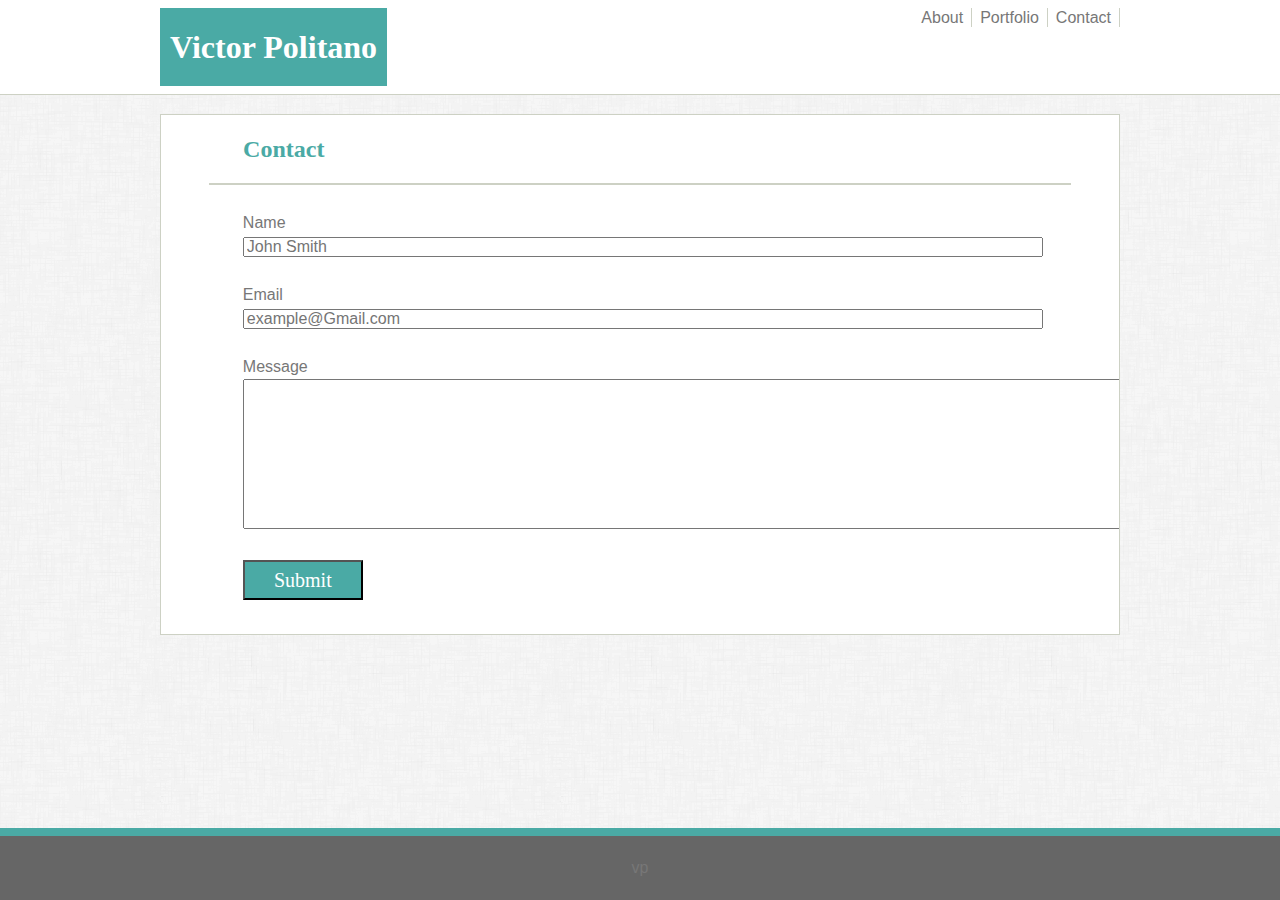
==== contact.html @ b347458d "added container-fluid to section divided index into rows and columns" ====
<!DOCTYPE html>
<html lang="en-us">

<head>
  <meta charset="UTF-8">
  <title>Contact</title>
  <link rel="stylesheet" href="https://stackpath.bootstrapcdn.com/bootstrap/4.3.1/css/bootstrap.min.css" integrity="sha384-ggOyR0iXCbMQv3Xipma34MD+dH/1fQ784/j6cY/iJTQUOhcWr7x9JvoRxT2MZw1T" crossorigin="anonymous">
  <link rel="stylesheet" type="text/css" href="assets/css/style.css">

</head>

<body>

                        <nav class="navbar navbar-expand-sm bg-white fixed-top">
                            <div class="centerPage">
                              <h1>Victor Politano</h1>
                              <a href="contact.html">Contact</a>
                              <a href="portfolio.html">Portfolio</a>
                              <a href="index.html">About</a>
                              </div>
                           </nav>
                         
                          
                  
        <br>
      
      
      <section>
             <div class="mainBox">
              
                      <h2>Contact</h2>
                      <hr>
                        <form method="POST" action="mailto:viant3ucf@gmail.com" enctype="text/plain">
                                Name<br>
                                <input type="text" name="Name" class="textBoxStandard" placeholder="John Smith"><br><br>
                                Email<br>
                                <input type="text" name="Email" class="textBoxStandard" placeholder="example@Gmail.com"><br><br>
                                Message<br>
                                    <textarea class="hideScroll" Name="Message" rows="6" cols="108" wrap="soft"></textarea><br><br>
                                    <input type="submit" value="Submit">
                        </form><br>
                            
            </div>
      </section>

    
      <div class="footer">
            vp
      </div>
</body>

</html>
---- assets/css/style.css ----
header {
  position: fixed;
  top: 0;
  left: 0;
  background-color: #ffffff;
  padding: 20px 0px 20px 0px;
  width: 100%;
}

body {
    background-image: url("../images/dust_scratches.png");
}

a {
    color: #777777;
    padding: 8px;
    text-align: center;
    text-decoration: none;
    float: right;
    border-right: .5px solid #CDD1C4;
    line-height: 3px;
}

.anchorRight{
  clear: both;
  float: right;
}

a:hover {
    color: #4aaaa5;
}

section {
    background-color: #ffffff;
    width: 960px; 
    margin: 0 auto;
    border: .5px;
    border-color: #CDD1C4;
    border-style: solid;
    margin-top: 7%; 
}



hr {
    border: 0;
    color: #CDD1C4;
    background: #CDD1C4;
    width: 90%;
    height: 1.5px;
    margin-top: 0;
}

h1 {
    background-color: #4aaaa5;
    color: #ffffff;
    padding: 20px 10px 20px 10px;
    font-weight: 600;
    font-size: 2em; 
    float: left;
    font-family: 'Georgia', Times, Times New Roman, serif;
  }

h2 {
    color: #4aaaa5;
    background-color: #ffffff;
    max-width: 25%;
    font-size: 1.5em;
    margin-top: 0.83em;
    margin-bottom: 0.83em;
    margin-left: 3px;
    margin-right: 0;
    font-weight: 600;
    text-align: center;
    font-family: 'Georgia', Times, Times New Roman, serif;
}

img {
  margin: 15px;
}

.imgSize {
    text-align: center;
    padding-bottom: 10px;
    padding-left: 20px;
   
}

p {
  padding-bottom: 6px;
  font-family: 'Arial', 'Helvetica Neue', Helvetica, sans-serif;
}

.mainBox {
    max-width: 960px;
    margin: 0 auto;
    color: #777777;
    overflow-x: hidden; 
  }

.centerPage {
    clear: both;
    width: 960px; 
    margin: 0 auto;  
}

.leftColumn {
    width: 25%;
    float: left;
    padding-right: .5%;
    min-height: 175px;
    margin-left: 5%;
  }

  .rightColumn {
    padding-left: 15px;
    width: 60%;
    float: left;
    min-height: 175px;
  }

  .footer {
    clear: both;
    position: fixed;
    left: 0;
    bottom: 0;
    background-color: #666666;
    color: #777777;
    padding: 20px;
    width: 100%;
    text-align: center;
    border-top: 8px solid #4aaaa5;
  }

  form {
    width: 85%;
    margin: 0 auto;
    color: #777777;
    padding: 10px;
  }

  .textBoxStandard {
      height: 20px;
      width: 800px;
  }



  .floatText{
    clear: left;
    position: absolute;
    bottom: 35px;
    left: 30px;
    background-color: #4aaaa5;
    color: #ffffff;
    padding: 15px 0px;
    width: 250px;
    font-family: 'Georgia', Times, Times New Roman, serif;
    float: left;
  }

  input[type=submit]{
    clear: both;
    background-color: #4aaaa5;
    color: #ffffff;
    text-align: center;
    font-family: 'Georgia', Times, Times New Roman, serif;
    font-size: 20px;
    width: 120px;
    height: 40px;
}

.hideScroll{
  overflow-x: hidden;
}


/* bootstrap over-rides */

.navbar {
  padding-bottom: 0px;
  border-bottom: .5px solid #CDD1C4;
}


/*media*/

/* Large view */
@media (max-width: 980px) { 
  section {
    max-width: 960px;
    margin-top: 7%;
    background-color: #ffffff;
  }
  .textBoxStandard{
    width: 800px;
  }
}

/* Medium view */
@media (max-width: 768px) { 
  section {
    max-width: 650px;
    margin-top: 9%;
  }
  .textBoxStandard{
    width: 500px;
  }
}


/* Small view*/
@media (max-width: 640px) { 
  section {
    max-width: 400px;
    margin-top: 12%;
    }
    .textBoxStandard{
      width: 300px;
    }
 }
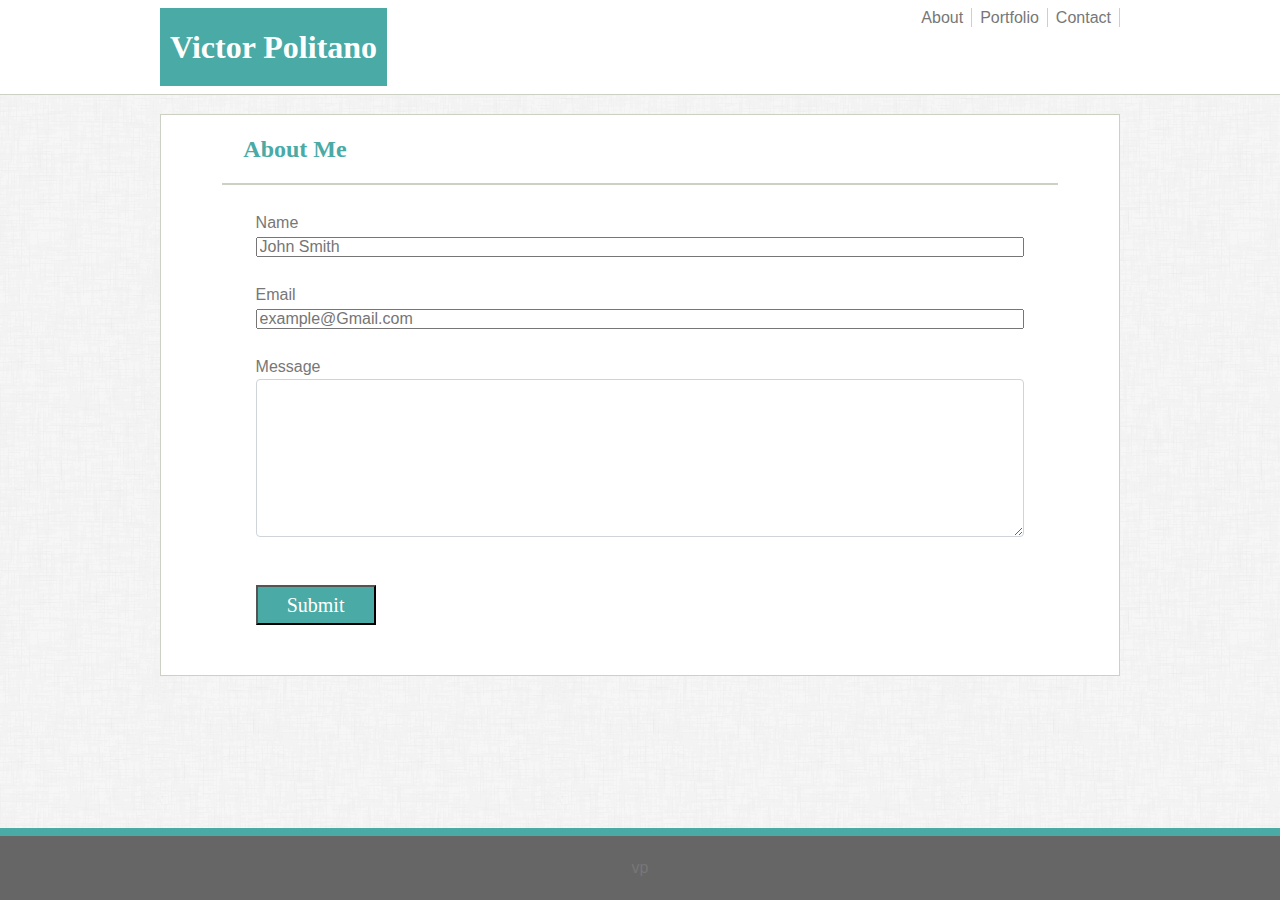
==== commit 3b80daab: "added media queries to already responsive site as whole" ====
--- a/contact.html
+++ b/contact.html
@@ -2,45 +2,63 @@
 <html lang="en-us">
 
 <head>
+
   <meta charset="UTF-8">
-  <title>Contact</title>
+  <meta name="viewport" content="width=device-width, initial-scale=1.0">
   <link rel="stylesheet" href="https://stackpath.bootstrapcdn.com/bootstrap/4.3.1/css/bootstrap.min.css" integrity="sha384-ggOyR0iXCbMQv3Xipma34MD+dH/1fQ784/j6cY/iJTQUOhcWr7x9JvoRxT2MZw1T" crossorigin="anonymous">
   <link rel="stylesheet" type="text/css" href="assets/css/style.css">
 
+  <title>Contact</title>
+
 </head>
 
-<body>
+<body >
+ 
+      
+     
+           <nav class="navbar navbar-expand-lg bg-white fixed-top">
+                    <div class="centerPage">
+                          <div class="row">
+                                    
+                                    <div class="col">
+                                          <h1>Victor Politano</h1>
+                                    </div>    
 
-                        <nav class="navbar navbar-expand-sm bg-white fixed-top">
-                            <div class="centerPage">
-                              <h1>Victor Politano</h1>
-                              <a href="contact.html">Contact</a>
-                              <a href="portfolio.html">Portfolio</a>
-                              <a href="index.html">About</a>
-                              </div>
-                           </nav>
-                         
-                          
-                  
+                                    <div class="col">
+                                                    <a href="contact.html">Contact</a>
+                                                    <a href="portfolio.html">Portfolio</a>
+                                                    <a href="index.html">About</a>
+                                     </div>
+                                     
+                          </div>                                   
+                      </div>
+            </nav>  
+
         <br>
       
       
-      <section>
-             <div class="mainBox">
+        <section class="container-fluid mainBox">
               
-                      <h2>Contact</h2>
-                      <hr>
+                  <div class="row">
+                    <div class="col"><h2>About Me</h2></div>  
+                  </div>
+    
+                          <hr>
+
                         <form method="POST" action="mailto:viant3ucf@gmail.com" enctype="text/plain">
                                 Name<br>
                                 <input type="text" name="Name" class="textBoxStandard" placeholder="John Smith"><br><br>
                                 Email<br>
                                 <input type="text" name="Email" class="textBoxStandard" placeholder="example@Gmail.com"><br><br>
                                 Message<br>
-                                    <textarea class="hideScroll" Name="Message" rows="6" cols="108" wrap="soft"></textarea><br><br>
+
+                                <div class="form-group">
+                                    <textarea class=" form-control" Name="Message" rows="6" cols="108" wrap="soft"></textarea><br><br>
                                     <input type="submit" value="Submit">
+                                </div>
+
                         </form><br>
                             
-            </div>
       </section>
 
     
--- a/assets/css/style.css
+++ b/assets/css/style.css
@@ -94,8 +94,8 @@
 .mainBox {
     max-width: 960px;
     margin: 0 auto;
-    color: #777777;
-    overflow-x: hidden; 
+    margin-top: 7%;
+    color: #777777;
   }
 
 .centerPage {
@@ -141,10 +141,8 @@
 
   .textBoxStandard {
       height: 20px;
-      width: 800px;
-  }
-
-
+      width: 100%;
+  }
 
   .floatText{
     clear: left;
@@ -170,11 +168,6 @@
     height: 40px;
 }
 
-.hideScroll{
-  overflow-x: hidden;
-}
-
-
 /* bootstrap over-rides */
 
 .navbar {
@@ -187,39 +180,53 @@
 
 /* Large view */
 @media (max-width: 980px) { 
-  section {
-    max-width: 960px;
+  section.mainbox {
+    width: 960px;
     margin-top: 7%;
-    background-color: #ffffff;
-  }
-  .textBoxStandard{
-    width: 800px;
+}
+
+
+@media (min-width: 640px) {
+  section.mainBox {
+    max-width: 400px;
+    margin-top: 20%;
+    margin-bottom: 20%;
+  }
+  img.imgSize {
+    display: block;
+    padding: 0 0 4% 0;
+    margin: 0 auto;
+  }
+  h2 {
+    display: block;
+    margin: 0 auto;
+  }
+}
+
+/* smallest media */
+
+@media (min-width: 450px) {
+  section.mainBox {
+    max-width: 400px;
+    margin-top: 20%;
+    margin-bottom: 20%;
+  }
+  img.imgSize {
+    display: block;
+    padding: 0 0 4% 0;
+    margin: 0 auto;
+  }
+  h2 {
+    display: block;
+    margin: 0 auto;
   }
 }
 
 /* Medium view */
-@media (max-width: 768px) { 
-  section {
+@media (min-width: 768px) { 
+  section.mainBox {
     max-width: 650px;
     margin-top: 9%;
   }
-  .textBoxStandard{
-    width: 500px;
-  }
-}
-
-
-/* Small view*/
-@media (max-width: 640px) { 
-  section {
-    max-width: 400px;
-    margin-top: 12%;
-    }
-    .textBoxStandard{
-      width: 300px;
-    }
- }
-
-
-
-
+}
+
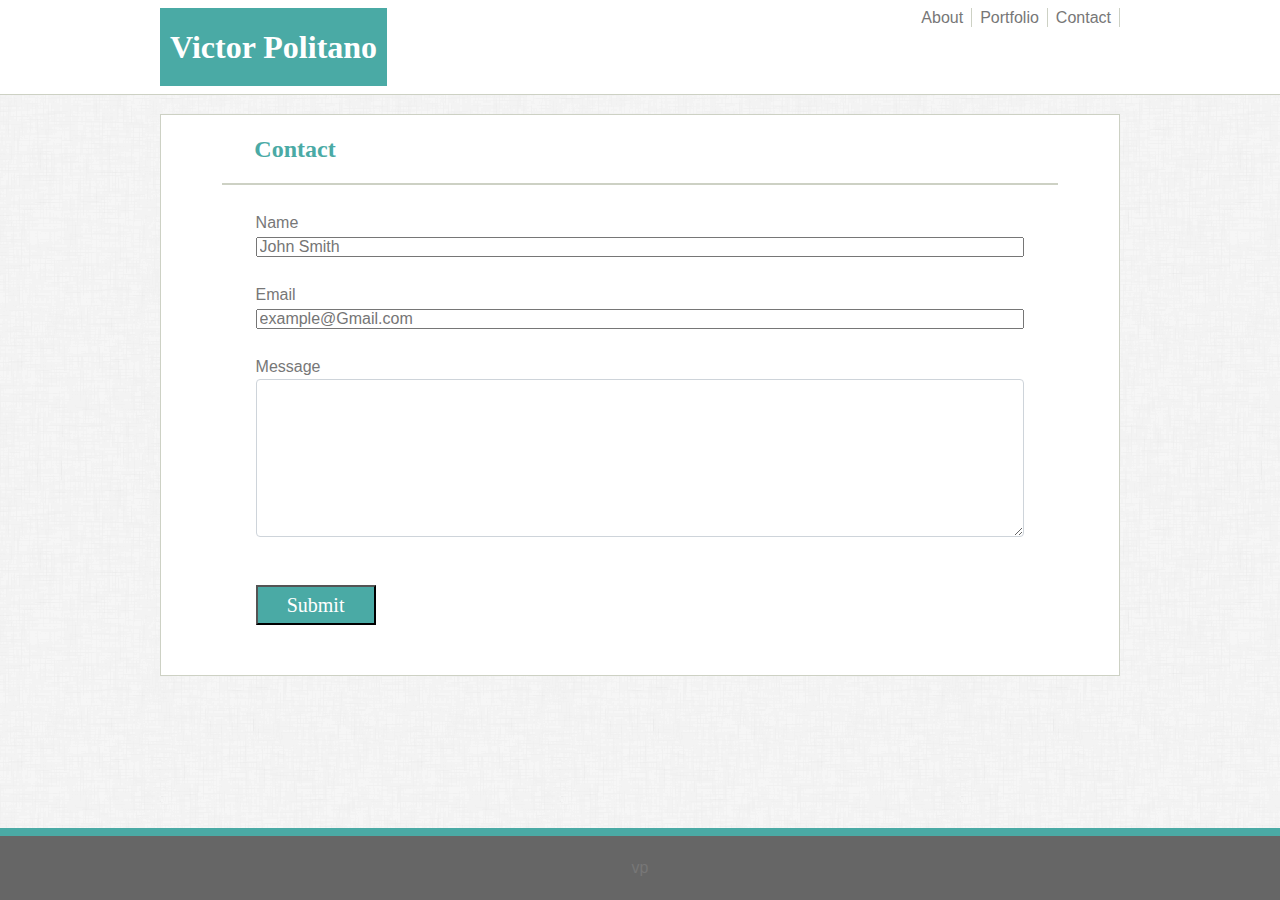
==== commit c4e0f20c: "changed h2 on portfolio and contact" ====
--- a/contact.html
+++ b/contact.html
@@ -40,7 +40,7 @@
         <section class="container-fluid mainBox">
               
                   <div class="row">
-                    <div class="col"><h2>About Me</h2></div>  
+                    <div class="col"><h2>Contact</h2></div>  
                   </div>
     
                           <hr>
